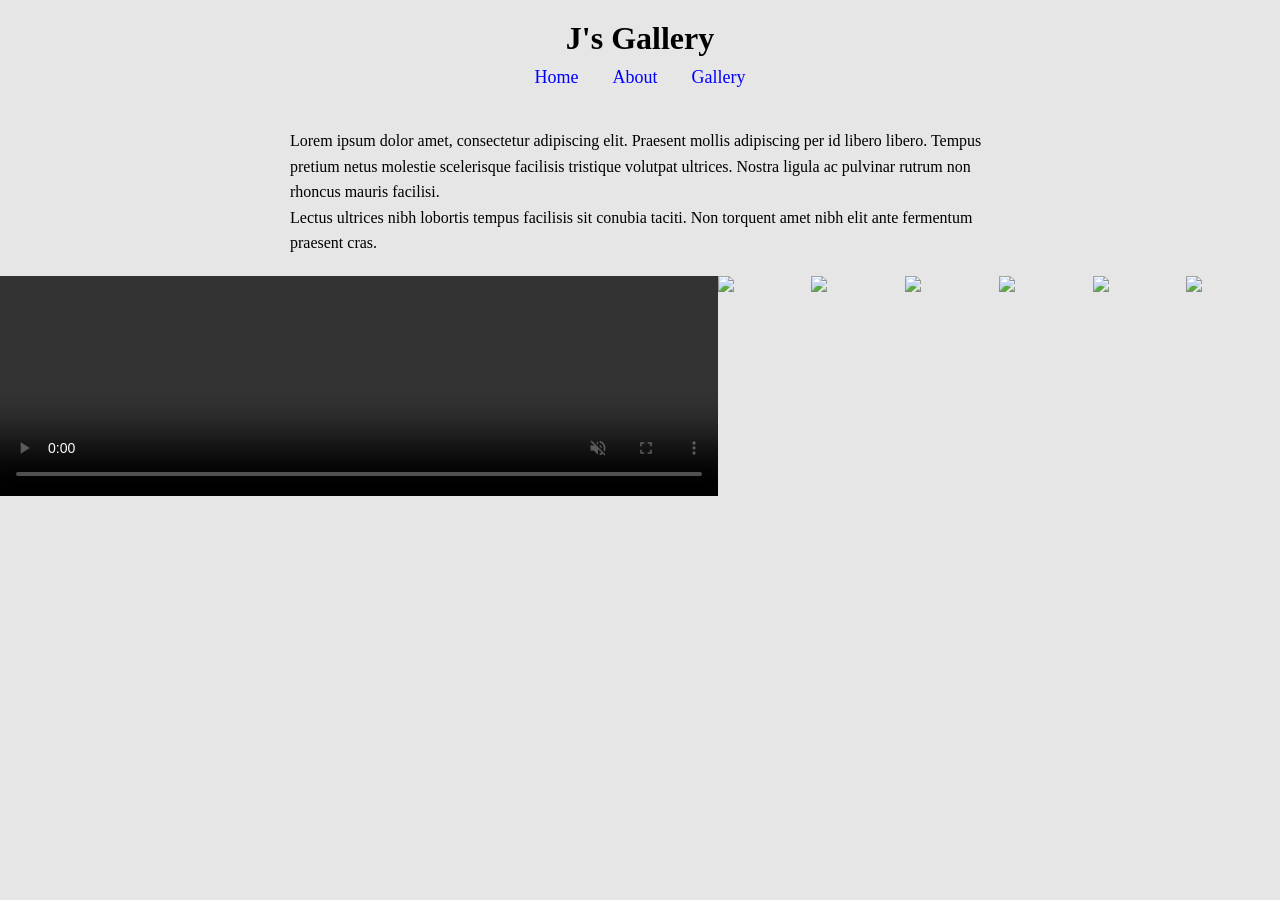
==== Exercise 3/index.html @ 0344f5b1 "Update index.html" ====
<!DOCTYPE html>
<html lang="en">
<head>
    <meta charset="UTF-8">
    <meta name="viewport" content="width=device-width, initial-scale=1.0">
    <title>J's Gallery</title>
    <link rel="Stylesheet" href="style.css">
</head>
<body>
    <header>
        <h1><b>J's Gallery</b></h1>
        <nav>
            <a href="#">Home</a>
            <a href="#">About</a>
            <a href="#">Gallery</a>
        </nav>
    </header>
    <main>
        <section class="intro">
            <div class="intro-text">
                <p>
                    Lorem ipsum dolor amet, consectetur adipiscing elit. Praesent mollis adipiscing
                    per id libero libero. Tempus pretium netus molestie scelerisque facilisis
                    tristique volutpat ultrices. Nostra ligula ac pulvinar rutrum non rhoncus mauris
                    facilisi.
                </p>
                <p>
                    Lectus ultrices nibh lobortis tempus facilisis sit conubia taciti. Non torquent
                    amet nibh elit ante fermentum praesent cras.
                </p>
            </div>
        </section>
        <section class="Gallery">
            <video width="640" height="480" autoplay muted controls>
                <source src="media/leaves.mp4" type="video/mp4">
            </video>
            <img src="images/COW.jpg" type="COW/jpg">
            <img src="images/street.jpg" type="street/jpg">
            <img src="images/camera.jpg" type="camera/jpg">
            <img src="images/mountain_view.jpg" type="mountain_view/jpg">
            <img src="images/snow_mountain.jpg" type="snow_mountain/jpg">
            <img src="images/johns car.jpg" type="johns car/jpg">
        </section>
    </main>
</body>
</html>
---- Exercise 3/style.css ----
*{
    margin:0;
    padding:0;
    box-sizing:border-box;
}
body{
    background:#e6e6e6;
    font-family: serif;
}
header{
    text-align:center;
    padding:20px;
}
nav{
    margin-top:10px;
}
nav a{
    margin:0 15px;
    text-decoration:none;
    color:blue;
    font-size:18px;
}

.intro{
    display:flex;
    justify-content:center;
    padding:20px;
}

.intro-text{
    max-width:700px;
    line-height:1.6;
}
.Gallery{
    display:flex;
    flex-wrap:wrap;
}
.Gallery img,
.Gallery video{
    height:220px;
    flex-grow:1;
    object-fit:cover;
}

.Gallery img{
    display:block;
}

.Gallery video{
    display:block;
}
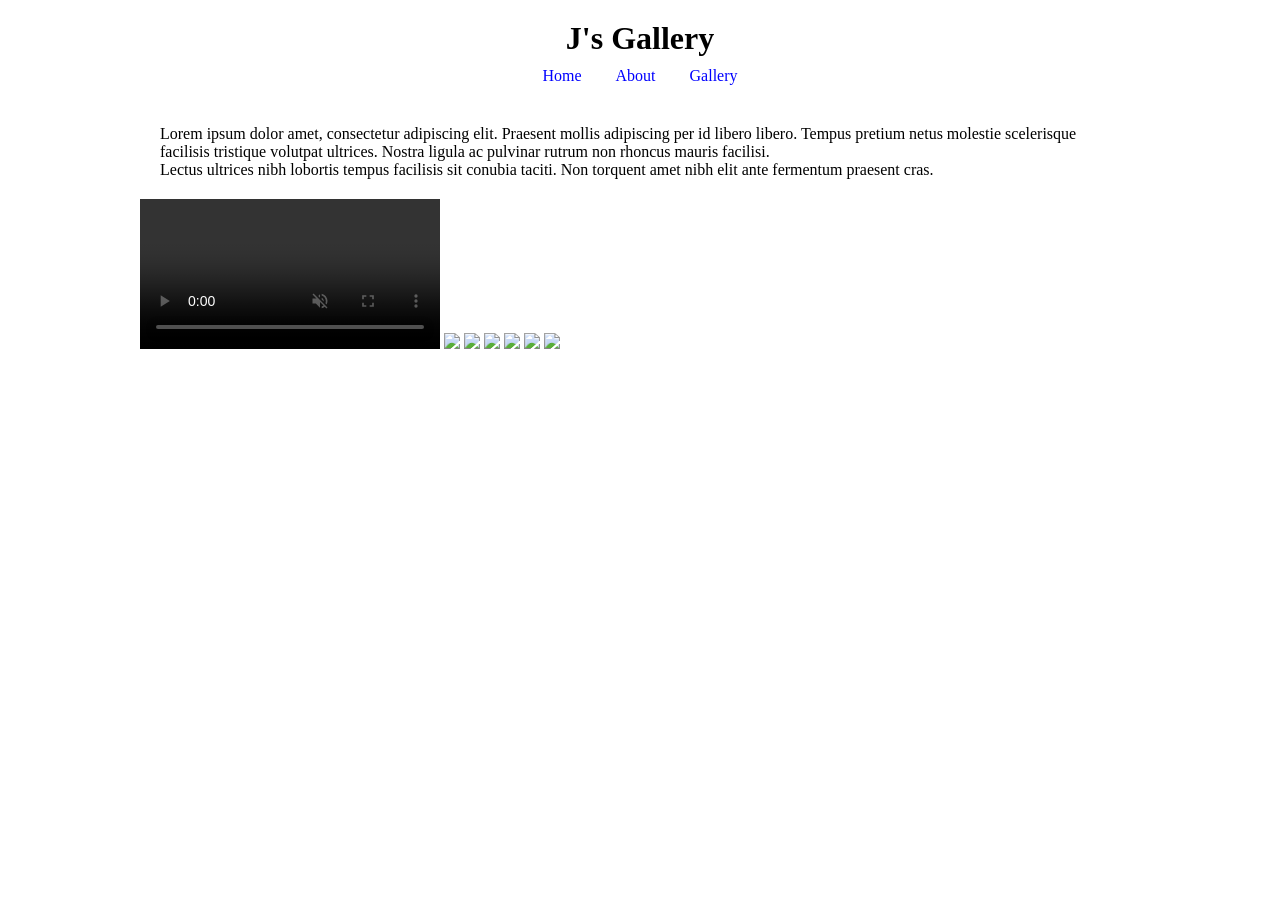
==== commit 190d97b4: "Update index.html" ====
--- a/Exercise 3/index.html
+++ b/Exercise 3/index.html
@@ -31,7 +31,7 @@
             </div>
         </section>
         <section class="Gallery">
-            <video width="640" height="480" autoplay muted controls>
+            <video autoplay muted controls>
                 <source src="media/leaves.mp4" type="video/mp4">
             </video>
             <img src="images/COW.jpg" type="COW/jpg">
--- a/Exercise 3/style.css
+++ b/Exercise 3/style.css
@@ -1,51 +1,29 @@
+main{
+max-width:1000px;
+margin:auto;
+background:white;
+}
 *{
     margin:0;
-    padding:0;
-    box-sizing:border-box;
-}
-body{
-    background:#e6e6e6;
-    font-family: serif;
+    padding: 0;
+    box-sizing: border-box;
 }
 header{
-    text-align:center;
-    padding:20px;
+    text-align: center;
+    padding: 20px;
 }
 nav{
-    margin-top:10px;
+    margin-top: 10px;
 }
 nav a{
-    margin:0 15px;
-    text-decoration:none;
-    color:blue;
-    font-size:18px;
+    margin: 0 15px;
+    text-decoration: none;
+    color: blue;
+    font: size 18px;
 }
-
 .intro{
-    display:flex;
-    justify-content:center;
-    padding:20px;
+    display: flex;
+    align-items: flex-start;
+    gap: 20px;
+    padding: 20px;
 }
-
-.intro-text{
-    max-width:700px;
-    line-height:1.6;
-}
-.Gallery{
-    display:flex;
-    flex-wrap:wrap;
-}
-.Gallery img,
-.Gallery video{
-    height:220px;
-    flex-grow:1;
-    object-fit:cover;
-}
-
-.Gallery img{
-    display:block;
-}
-
-.Gallery video{
-    display:block;
-}
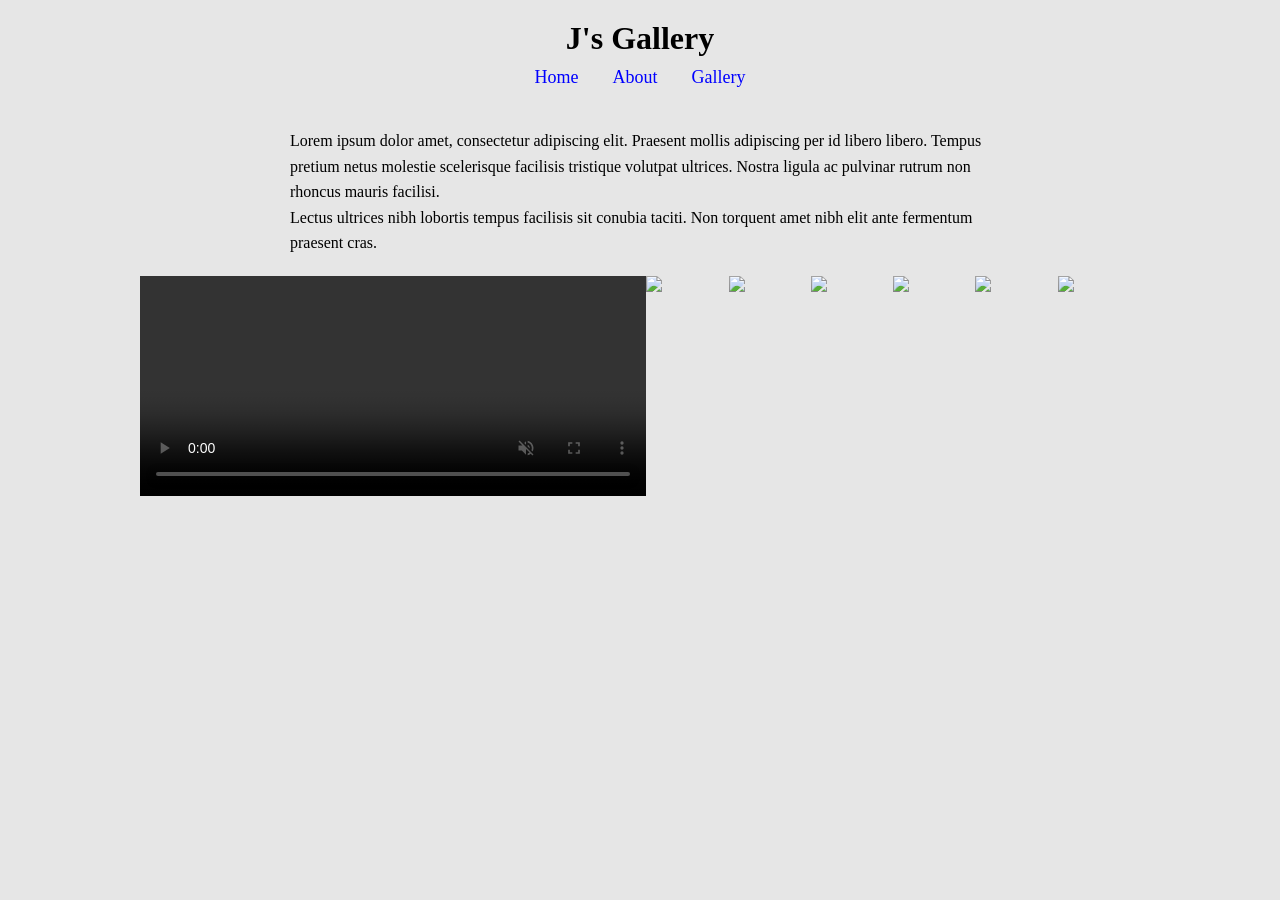
==== commit e1c9775b: "Update index.html" ====
--- a/Exercise 3/index.html
+++ b/Exercise 3/index.html
@@ -18,7 +18,7 @@
     <main>
         <section class="intro">
             <div class="intro-text">
-                <p>
+                    <p>
                     Lorem ipsum dolor amet, consectetur adipiscing elit. Praesent mollis adipiscing
                     per id libero libero. Tempus pretium netus molestie scelerisque facilisis
                     tristique volutpat ultrices. Nostra ligula ac pulvinar rutrum non rhoncus mauris
@@ -37,8 +37,8 @@
             <img src="images/COW.jpg" type="COW/jpg">
             <img src="images/street.jpg" type="street/jpg">
             <img src="images/camera.jpg" type="camera/jpg">
+            <img src="images/snow_mountain.jpg" type="snow_mountain/jpg">
             <img src="images/mountain_view.jpg" type="mountain_view/jpg">
-            <img src="images/snow_mountain.jpg" type="snow_mountain/jpg">
             <img src="images/johns car.jpg" type="johns car/jpg">
         </section>
     </main>
--- a/Exercise 3/style.css
+++ b/Exercise 3/style.css
@@ -1,29 +1,56 @@
 main{
 max-width:1000px;
 margin:auto;
-background:white;
+background: #e6e6e6;
 }
 *{
     margin:0;
-    padding: 0;
-    box-sizing: border-box;
+    padding:0;
+    box-sizing:border-box;
+}
+body{
+    background:#e6e6e6;
+    font-family: serif;
 }
 header{
-    text-align: center;
-    padding: 20px;
+    text-align:center;
+    padding:20px;
 }
 nav{
-    margin-top: 10px;
+    margin-top:10px;
 }
 nav a{
-    margin: 0 15px;
-    text-decoration: none;
-    color: blue;
-    font: size 18px;
+    margin:0 15px;
+    text-decoration:none;
+    color:blue;
+    font-size:18px;
 }
+
 .intro{
-    display: flex;
-    align-items: flex-start;
-    gap: 20px;
-    padding: 20px;
+    display:flex;
+    justify-content:center;
+    padding:20px;
 }
+
+.intro-text{
+    max-width:700px;
+    line-height:1.6;
+}
+.Gallery{
+    display:flex;
+    flex-wrap:wrap;
+}
+.Gallery img,
+.Gallery video{
+    height:220px;
+    flex-grow:1;
+    object-fit:cover;
+}
+
+.Gallery img{
+    display:block;
+}
+
+.Gallery video{
+    display:block;
+}
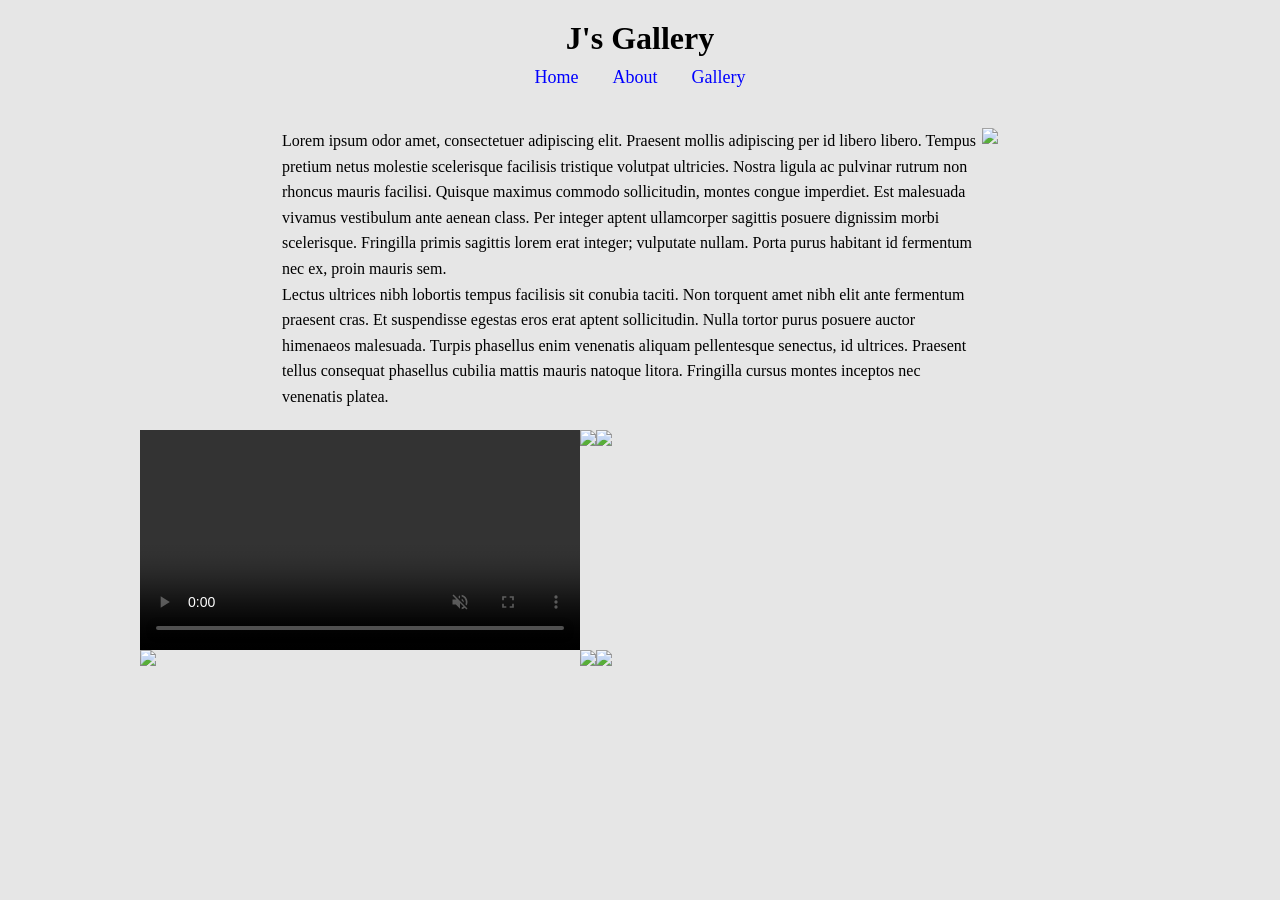
==== commit a5d8d004: "Update index.html" ====
--- a/Exercise 3/index.html
+++ b/Exercise 3/index.html
@@ -18,29 +18,43 @@
     <main>
         <section class="intro">
             <div class="intro-text">
-                    <p>
-                    Lorem ipsum dolor amet, consectetur adipiscing elit. Praesent mollis adipiscing
-                    per id libero libero. Tempus pretium netus molestie scelerisque facilisis
-                    tristique volutpat ultrices. Nostra ligula ac pulvinar rutrum non rhoncus mauris
-                    facilisi.
+                <p>
+                    Lorem ipsum odor amet, consectetuer adipiscing elit. Praesent mollis adipiscing per id libero libero. Tempus pretium netus molestie 
+                    scelerisque facilisis tristique volutpat ultricies. Nostra ligula ac pulvinar rutrum non rhoncus mauris facilisi. Quisque maximus commodo 
+                    sollicitudin, montes congue imperdiet. Est malesuada vivamus vestibulum ante aenean class. Per integer aptent ullamcorper sagittis posuere 
+                    dignissim morbi scelerisque. Fringilla primis sagittis lorem erat integer; vulputate nullam. Porta purus habitant id fermentum nec ex, 
+                    proin mauris sem.
                 </p>
                 <p>
-                    Lectus ultrices nibh lobortis tempus facilisis sit conubia taciti. Non torquent
-                    amet nibh elit ante fermentum praesent cras.
+                    Lectus ultrices nibh lobortis tempus facilisis sit conubia taciti. Non torquent amet nibh elit ante fermentum praesent cras. Et
+                    suspendisse egestas eros erat aptent sollicitudin. Nulla tortor purus posuere auctor himenaeos malesuada. Turpis phasellus enim venenatis
+                    aliquam pellentesque senectus, id ultrices. Praesent tellus consequat phasellus cubilia mattis mauris natoque litora. Fringilla cursus 
+                    montes inceptos nec venenatis platea.
                 </p>
             </div>
+            <img src="images/COW.jpg">
         </section>
         <section class="Gallery">
-            <video autoplay muted controls>
-                <source src="media/leaves.mp4" type="video/mp4">
-            </video>
-            <img src="images/COW.jpg" type="COW/jpg">
-            <img src="images/street.jpg" type="street/jpg">
-            <img src="images/camera.jpg" type="camera/jpg">
-            <img src="images/snow_mountain.jpg" type="snow_mountain/jpg">
-            <img src="images/mountain_view.jpg" type="mountain_view/jpg">
-            <img src="images/johns car.jpg" type="johns car/jpg">
-        </section>
+
+    <div class="row">
+        <video autoplay muted controls>
+            <source src="media/leaves.mp4" type="video/mp4">
+        </video>
+
+        <img src="images/street.jpg">
+    </div>
+
+    <div class="row">
+        <img src="images/camera.jpg">
+        <img src="images/snow_mountain.jpg">
+    </div>
+
+    <div class="row">
+        <img src="images/mountain_view.jpg">
+        <img src="images/johns car.jpg">
+    </div>
+
+</section>
     </main>
 </body>
 </html>
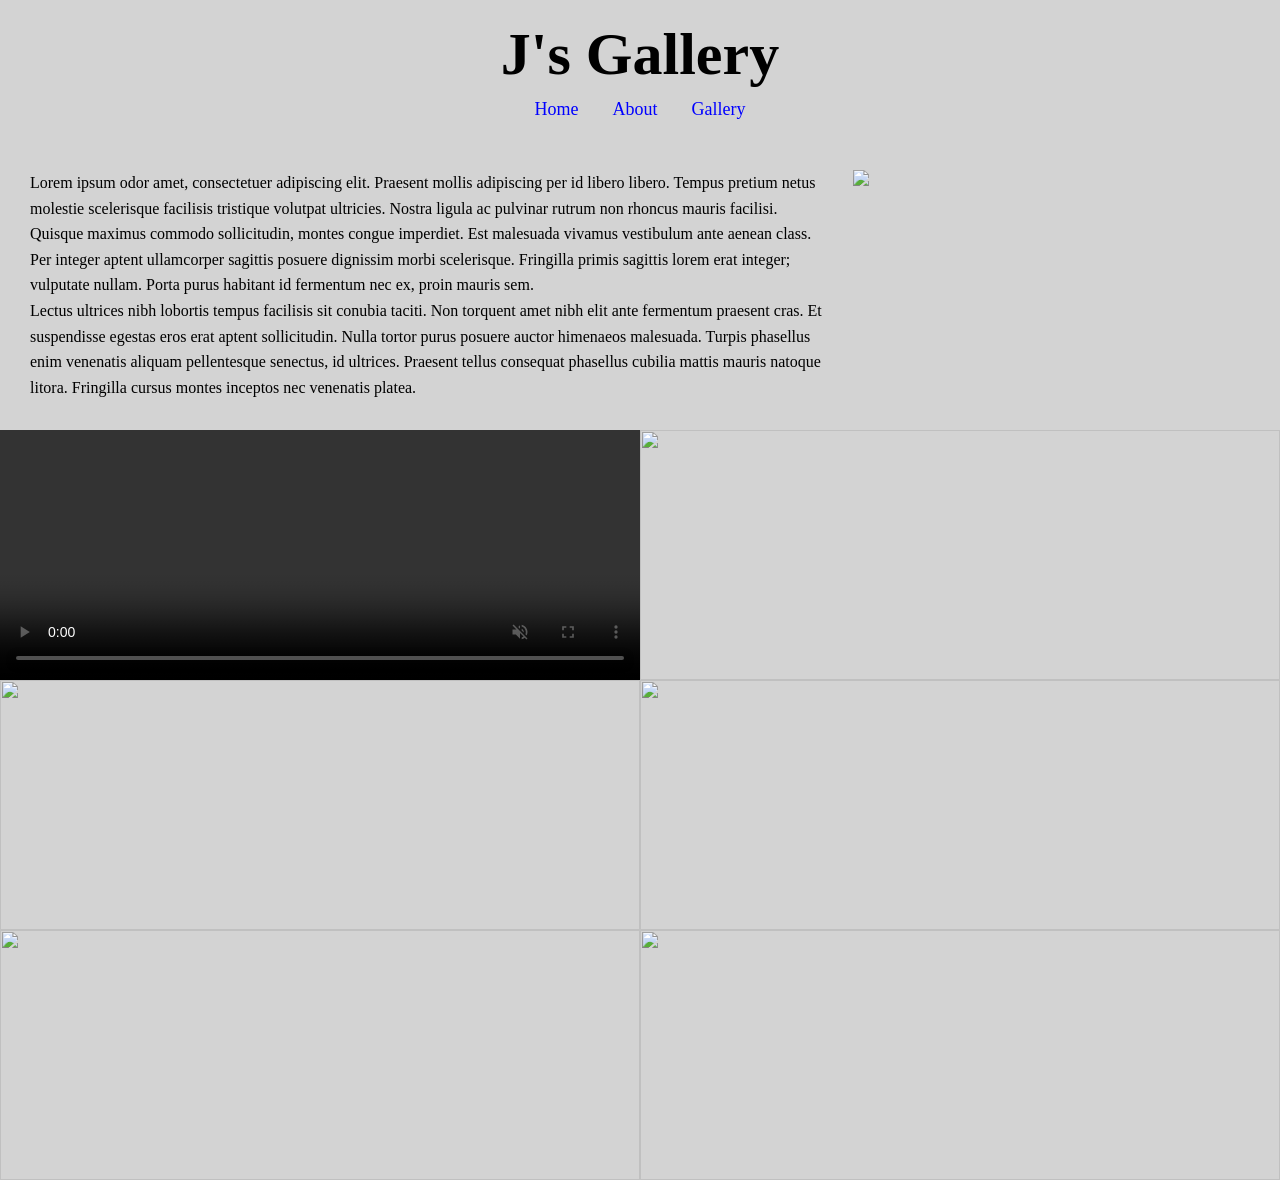
==== commit e06170de: "index.html" ====
--- a/Exercise 3/index.html
+++ b/Exercise 3/index.html
@@ -57,4 +57,4 @@
 </section>
     </main>
 </body>
-</html>+</html>
--- a/Exercise 3/style.css
+++ b/Exercise 3/style.css
@@ -1,24 +1,29 @@
-main{
-max-width:1000px;
-margin:auto;
-background: #e6e6e6;
-}
 *{
     margin:0;
     padding:0;
     box-sizing:border-box;
 }
+
 body{
-    background:#e6e6e6;
-    font-family: serif;
+    font-family: Georgia, 'Times New Roman', serif;
+    background:#d3d3d3;
 }
+
+/* HEADER */
+
 header{
     text-align:center;
     padding:20px;
 }
+
+header h1{
+    font-size:60px;
+}
+
 nav{
     margin-top:10px;
 }
+
 nav a{
     margin:0 15px;
     text-decoration:none;
@@ -26,31 +31,71 @@
     font-size:18px;
 }
 
+/* INTRO */
+
 .intro{
     display:flex;
-    justify-content:center;
-    padding:20px;
+    gap:30px;
+    padding:30px;
 }
 
 .intro-text{
-    max-width:700px;
+    flex:2;
     line-height:1.6;
 }
-.Gallery{
-    display:flex;
-    flex-wrap:wrap;
-}
-.Gallery img,
-.Gallery video{
-    height:220px;
-    flex-grow:1;
+
+.intro img{
+    flex:1;
+    width:100%;
+    max-height:350px;
     object-fit:cover;
 }
 
-.Gallery img{
-    display:block;
+/* GALLERY */
+
+.Gallery{
+    width:100%;
 }
 
-.Gallery video{
-    display:block;
+.row{
+    display:flex;
+    width:100%;
+}
+
+/* IMAGE + VIDEO */
+
+.row img,
+.row video{
+    width:100%;
+    height:250px;
+    object-fit:cover;
+}
+
+/* SIZE CONTROL */
+
+.big{
+    flex:2;
+}
+
+.small{
+    flex:1;
+}
+
+/* RESPONSIVE */
+
+@media (max-width:900px){
+
+.intro{
+    flex-direction:column;
+}
+
+.row{
+    flex-direction:column;
+}
+
+.row img,
+.row video{
+    height:auto;
+}
+
 }
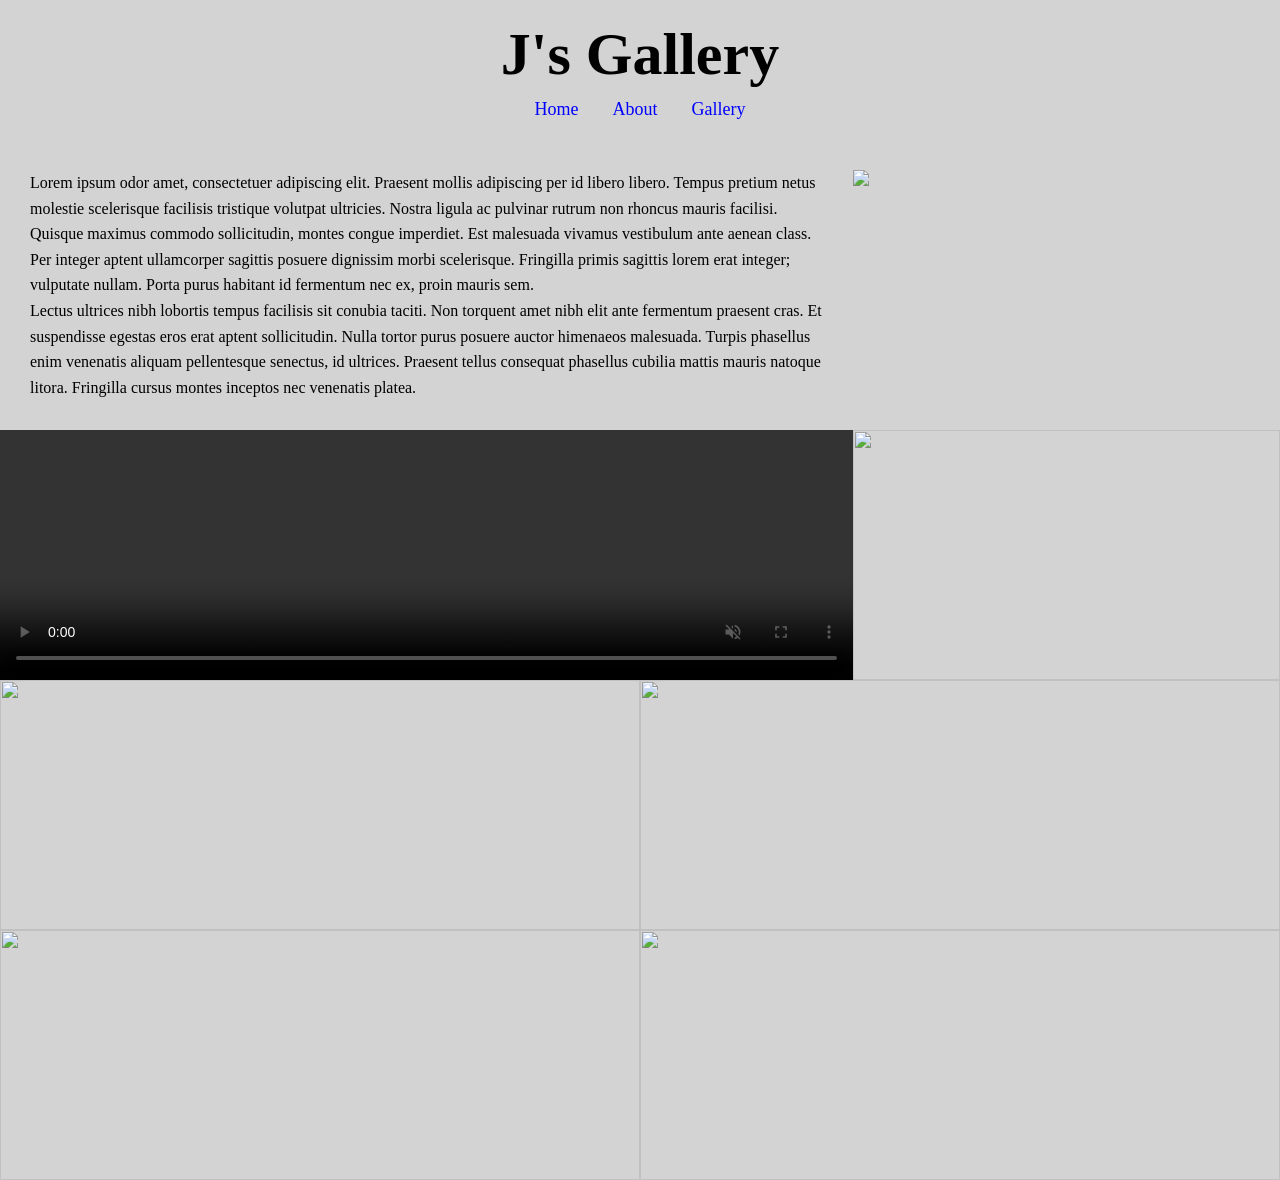
==== commit 1493ee04: "Update index.html" ====
--- a/Exercise 3/index.html
+++ b/Exercise 3/index.html
@@ -7,8 +7,10 @@
     <link rel="Stylesheet" href="style.css">
 </head>
 <body>
+    <!--Header-->
     <header>
         <h1><b>J's Gallery</b></h1>
+        <!--Navigation Bar-->
         <nav>
             <a href="#">Home</a>
             <a href="#">About</a>
@@ -16,6 +18,7 @@
         </nav>
     </header>
     <main>
+        <!--Body or content-->
         <section class="intro">
             <div class="intro-text">
                 <p>
@@ -32,15 +35,16 @@
                     montes inceptos nec venenatis platea.
                 </p>
             </div>
+            <!--Images-->
             <img src="images/COW.jpg">
         </section>
         <section class="Gallery">
-
+<!--Video-->
     <div class="row">
         <video autoplay muted controls>
-            <source src="media/leaves.mp4" type="video/mp4">
+            <source src="media/video.mp4" type="video/mp4">
         </video>
-
+<!--Images-->
         <img src="images/street.jpg">
     </div>
 
@@ -57,4 +61,4 @@
 </section>
     </main>
 </body>
-</html>
+</html>
--- a/Exercise 3/style.css
+++ b/Exercise 3/style.css
@@ -1,9 +1,10 @@
+
 *{
     margin:0;
     padding:0;
     box-sizing:border-box;
 }
-
+/*Font and background color*/
 body{
     font-family: Georgia, 'Times New Roman', serif;
     background:#d3d3d3;
@@ -23,7 +24,7 @@
 nav{
     margin-top:10px;
 }
-
+/*Hyperlink*/
 nav a{
     margin:0 15px;
     text-decoration:none;
@@ -31,7 +32,7 @@
     font-size:18px;
 }
 
-/* INTRO */
+/* Intro section */
 
 .intro{
     display:flex;
@@ -46,23 +47,25 @@
 
 .intro img{
     flex:1;
+    max-height:350px;
     width:100%;
-    max-height:350px;
     object-fit:cover;
 }
 
-/* GALLERY */
+/* Gallery */
 
 .Gallery{
     width:100%;
 }
+
+/* Each row */
 
 .row{
     display:flex;
     width:100%;
 }
 
-/* IMAGE + VIDEO */
+/* Media */
 
 .row img,
 .row video{
@@ -71,17 +74,28 @@
     object-fit:cover;
 }
 
-/* SIZE CONTROL */
+/* First row layout */
 
-.big{
+.row:first-child video{
     flex:2;
 }
 
-.small{
+.row:first-child img{
     flex:1;
 }
 
-/* RESPONSIVE */
+/* Second row */
+
+.row:nth-child(2) img{
+    flex:1;
+}
+
+/* Third row */
+
+.row:nth-child(3) img{
+    flex:1;
+}
+
 
 @media (max-width:900px){
 
